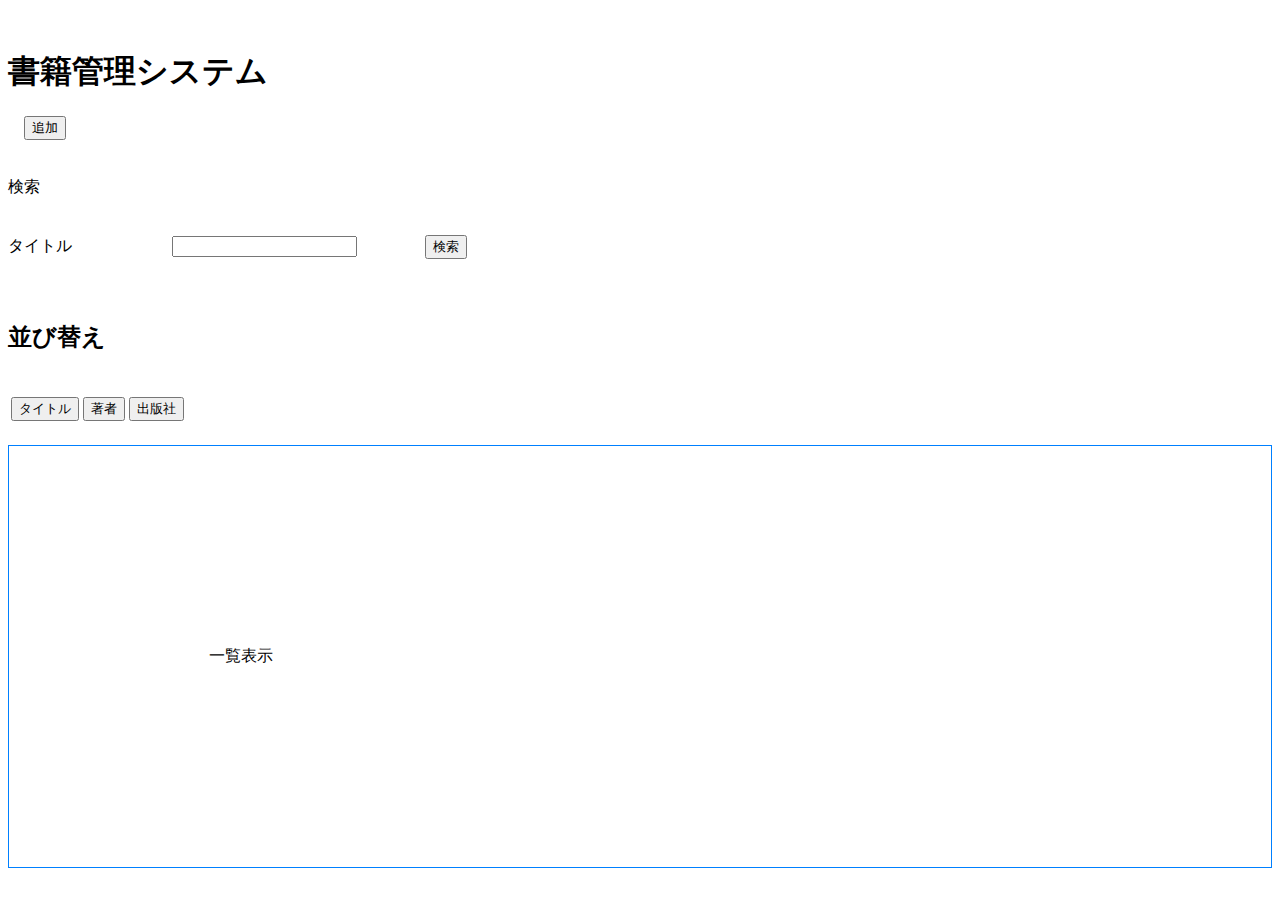
==== book/samuraitravel/target/classes/templates/index.html @ 96401a19 "フォルダをアップロード" ====
<!DOCTYPE html>
 <html xmlns:th="https://www.thymeleaf.org">
     <head>
         <meta charset="UTF-8">
         <meta name="viewport" content="width=device-width, initial-scale=1">	
         <title>書籍管理アプリ</title>
         <link rel="stylesheet" href="style.css">	
     </head>
     
     <body>
		 <header>
		 　<h1>書籍管理システム</h1>
		 　<button>追加</button>
		 </header>
		 　<main>
			 <p id="first-paragraph">検索</p>
			<form>
  　　　　　　<div>
	            <label for="mySearch">タイトル</label>
    　　　　　　<input
      　　　　　　type="search"
      　　　　　　id="mySearch"
      　　　　　　name="q"
      　　　　　　placeholder="タイトル検索..."
      　　　　　　size="50" />
    　　　　<button>検索</button>
 　　　　　</div>
　　　　 </form>
		 　　<h2>並び替え</h2>
		 　<table>
　　　　　 <tr>
           <td><button>タイトル</button></td>
           <td><button>著者</button></td>
           <td><button>出版社</button></td>
           </tr>
           </table>
  　　　　<div style="border: rgb(0, 128, 255) solid 1px; font-size: 100%; padding: 200px;">一覧表示</div>
		 </main>
     </body>
 </html>
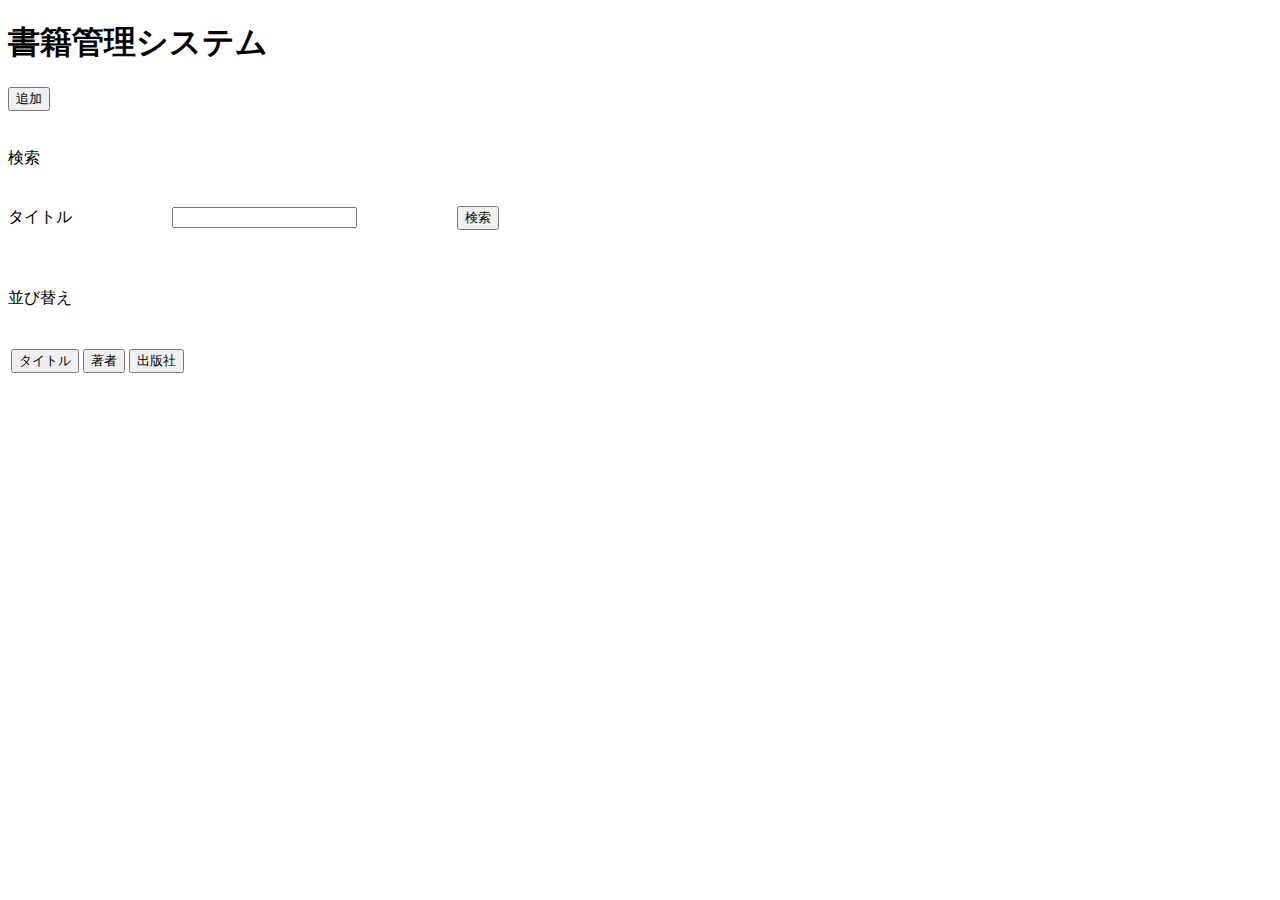
==== commit 3746140a: "フォルダをアップロード" ====
--- a/book/samuraitravel/target/classes/templates/index.html
+++ b/book/samuraitravel/target/classes/templates/index.html
@@ -3,14 +3,16 @@
      <head>
          <meta charset="UTF-8">
          <meta name="viewport" content="width=device-width, initial-scale=1">	
-         <title>書籍管理アプリ</title>
-         <link rel="stylesheet" href="style.css">	
+         <title>書籍管理アプリ ホーム（検索/一覧）</title>
+         <link rel="stylesheet" href="/css/style.css">	
      </head>
      
      <body>
 		 <header>
-		 　<h1>書籍管理システム</h1>
-		 　<button>追加</button>
+		  <div class="header">
+            <h1>書籍管理システム</h1>
+            <button id="add-button">追加</button>
+          </div>
 		 </header>
 		 　<main>
 			 <p id="first-paragraph">検索</p>
@@ -23,10 +25,10 @@
       　　　　　　name="q"
       　　　　　　placeholder="タイトル検索..."
       　　　　　　size="50" />
-    　　　　<button>検索</button>
- 　　　　　</div>
-　　　　 </form>
-		 　　<h2>並び替え</h2>
+    　　　　　　<button>検索</button>
+ 　　　　　　 </div>
+　　　　    </form>
+		 　　<p id="second-paragraph">並び替え</p>
 		 　<table>
 　　　　　 <tr>
            <td><button>タイトル</button></td>
@@ -34,7 +36,8 @@
            <td><button>出版社</button></td>
            </tr>
            </table>
-  　　　　<div style="border: rgb(0, 128, 255) solid 1px; font-size: 100%; padding: 200px;">一覧表示</div>
+  　　　　  <div class="block-list">
+ 　　　　　  </div>
 		 </main>
      </body>
  </html>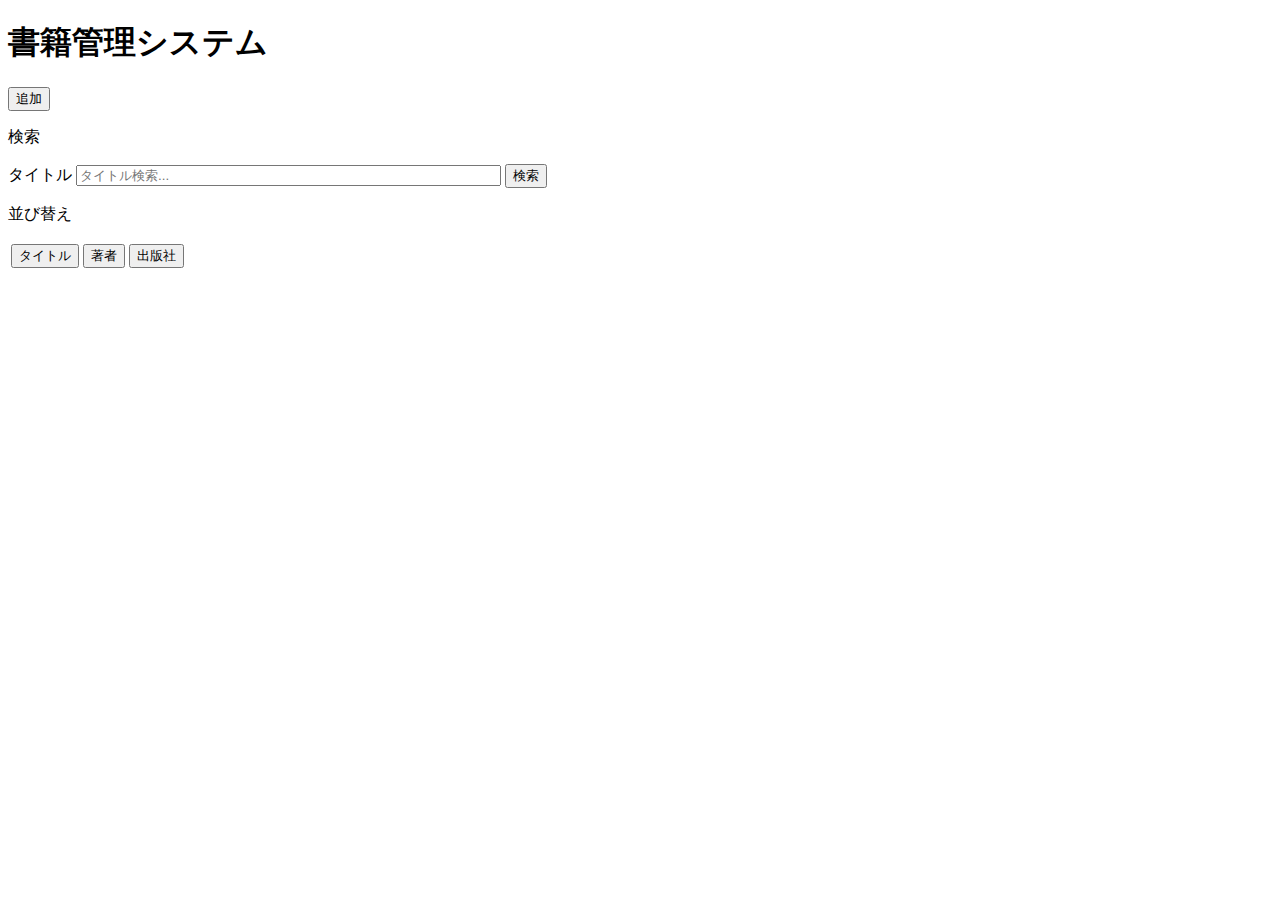
==== commit 9455aa8f: "フォルダをアップロード" ====
--- a/book/samuraitravel/target/classes/templates/index.html
+++ b/book/samuraitravel/target/classes/templates/index.html
@@ -14,30 +14,70 @@
             <button id="add-button">追加</button>
           </div>
 		 </header>
-		 　<main>
+		  <main>
 			 <p id="first-paragraph">検索</p>
 			<form>
-  　　　　　　<div>
+              <div>
 	            <label for="mySearch">タイトル</label>
-    　　　　　　<input
-      　　　　　　type="search"
-      　　　　　　id="mySearch"
-      　　　　　　name="q"
-      　　　　　　placeholder="タイトル検索..."
-      　　　　　　size="50" />
-    　　　　　　<button>検索</button>
- 　　　　　　 </div>
-　　　　    </form>
-		 　　<p id="second-paragraph">並び替え</p>
-		 　<table>
-　　　　　 <tr>
-           <td><button>タイトル</button></td>
-           <td><button>著者</button></td>
-           <td><button>出版社</button></td>
+                <input
+                  type="search"
+                  id="mySearch"
+                  name="q"
+                  placeholder="タイトル検索..."
+                  size="50" />
+              <button>検索</button>
+              </div>
+            </form>
+		    <p id="second-paragraph">並び替え</p>
+		   <table>
+           <tr>
+           <td><button id="button1">タイトル</button></td>
+           <td><button id="button2">著者</button></td>
+           <td><button id="button3">出版社</button></td>
            </tr>
            </table>
-  　　　　  <div class="block-list">
- 　　　　　  </div>
+           <script>
+			   const button1 = document.getElementById('button1');
+               const button2 = document.getElementById('button2');
+               const button3 = document.getElementById('button3');
+
+               // ボタン1のクリックイベントの設定
+               button1.addEventListener('click', function() {
+               // ボタン1の色を変更
+               button1.style.backgroundColor = 'blue';
+               // ボタン2の色を初期の色に戻す
+               button2.style.backgroundColor = '';
+               // ボタン3の色を初期の色に戻す
+               button3.style.backgroundColor = '';
+               });
+
+               // ボタン2のクリックイベントの設定
+               button2.addEventListener('click', function() {
+               // ボタン2の色を変更
+               button2.style.backgroundColor = 'blue';
+               // ボタン1の色を初期の色に戻す
+               button1.style.backgroundColor = '';
+               // ボタン3の色を初期の色に戻す
+               button3.style.backgroundColor = '';
+               });
+               
+               // ボタン3のクリックイベントの設定
+               button3.addEventListener('click', function() {
+               // ボタン3の色を変更
+               button3.style.backgroundColor = 'blue';
+               // ボタン2の色を初期の色に戻す
+               button2.style.backgroundColor = '';
+               // ボタン1の色を初期の色に戻す
+               button1.style.backgroundColor = '';
+               });
+               
+               // 追加ボタンがクリックされたときの処理
+               document.getElementById("add-button").addEventListener("click", function() {
+               // 検索画面への遷移（例: index.htmlに遷移）
+               window.location.href = "http://localhost:8080/tsuika";  });
+            </script> 
+            <div class="block-list">
+            </div>
 		 </main>
      </body>
  </html>